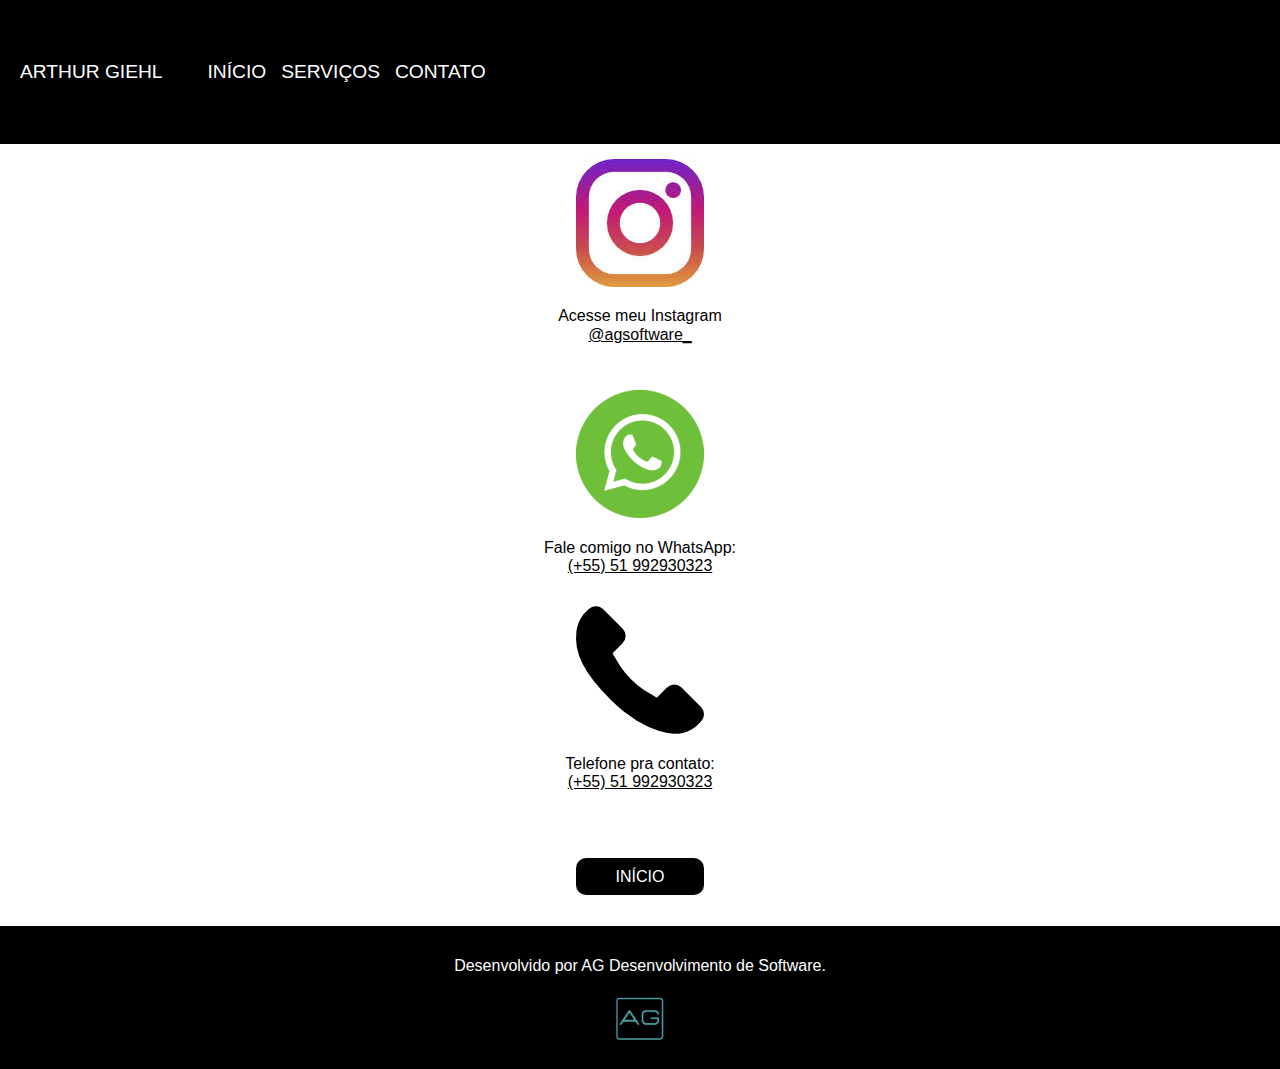
==== contato.html @ ca4e0865 "finalizacao de coding" ====
<!DOCTYPE html>
<html>
    <head>
      <title> AG Desenvolvimento de Software</title>
      <link rel="stylesheet" href="css/normalize.css">
      <link rel="stylesheet" href="css/estilos.css"> 
   

      <meta name="viewport" content="width=device-width, initial-scale=1.0">  

      <link rel="stylesheet" href="https://use.fontawesome.com/releases/v5.2.0/css/all.css" 
          integrity="sha384-hWVjflwFxL6sNzntih27bfxkr27PmbbK/iSvJ+a4+0owXq79v+lsFkW54bOGbiDQ" 
          crossorigin="anonymous">

       </head>
     
    <body>   

<nav>
  <div class="arthur">
    <a href="#"> ARTHUR GIEHL</a>
  </div>
    <ul>
        <li><a href="index.html"> INÍCIO </a></li>
        <li><a href="servicos.html"> SERVIÇOS </a></li>
        <li><a href="contato.html"> CONTATO </a></li>
    </ul>   
</nav>











    <section id="contatinho">
      <div class="instagram">
          <a href="https://www.instagram.com/agsoftware_/" target="_blank"> <img src="img/iiinstagram.jpeg"> </a>
          <a href="https://www.instagram.com/agsoftware_/" target="_blank"> </a> <p> Acesse meu Instagram  <br>
          <a href="https://www.instagram.com/agsoftware_/"> @agsoftware_ </p> </a>
      </div>

      <div class="whatsapp">
        <a href="https://web.whatsapp.com/" target="_blank"> <img src="img/whatsapp2.png"> </a>
        <p> Fale comigo no WhatsApp: <br> <a href="https://web.whatsapp.com/"> (+55) 51 992930323 </p>  </a>
      </div> 

      <div class="telefone">
        <img src="img/telefone.png">
        <p> Telefone pra contato: <br>  <a href="tel:51992930323"> (+55) 51 992930323 </p> </a>
      </div>

    </section>

    <section id="botao">
        <a href="index.html" target="_parent" class="botao" > INÍCIO </a>
    </section>



    <footer id="agmenor">
        <p>Desenvolvido por AG Desenvolvimento de Software.</p>
      <div class="agmenor"> 
        <img src="img/agmenor.jpg">
      </div> 
    </footer>


    </body>
</html>






  <!-- <i class="fab fa-instagram"></i>
  <div class="instagram"> 
    <a href="https://www.instagram.com/agsoftware_/" target="_blank"><img src="img/insta2.jpg"></a>
     <p>  </p>
 </div>

 <div class="whatsapp">
     <i class="fab fa-whatsapp"></i>
     <a href="https://web.whatsapp.com/" target="_blank"><img src="img/wpp.jpg"></a>
     <a href=""><p>  </p></a>
 </div> -->







 <!-- background-color: black;
 align-items: center;
 text-align: center;
 color: white;
 padding: 15px 10px;
 bottom: 0;
 position: relative;"> -->
---- css/estilos.css ----
body {
    font-family:"open sans", helvetica, arial, sans-serif;
}

h1 {
    text-transform: uppercase;
}

/* HEADER */

header nav {
    display: flex;
    flex-direction: row;
    background-color: black;  
}

header nav h1 a {
    text-decoration: none;
    text-align: center;
}

/* a:visited{
    color: #449fa1;
} */

ul.menu,
ul.redes-sociais {
    display: flex;
    flex-direction: row;
    text-decoration: none;
    color: black;
}

ul.menu li.menu-item {
    list-style-type: none;
    padding: 15px;
}

ul.redes-sociais li.redes-sociais-item {
    list-style-type: none;
    padding: 10px;
}

ul.redes-sociais li.redes-sociais-item:last-child {
    padding-right: 20px
}


ul.menu li.menu-item a,
ul.redes-sociais li.redes-sociais-item a {
    text-decoration: none;
    color: black;
}

ul.menu li.menu-item a.active {
    color: #d7c2f0;
}

ul.redes-sociais {
    position: absolute;
    right: 0px;
} 

nav {
    background-color: black;
    display: flex;
    flex-direction: row;
    align-items: center;
    padding: 15px 20px;
}

/* nav .arthur a{
    font-family: 'Trebuchet MS', 'Lucida Sans Unicode', 'Lucida Grande', 'Lucida Sans', Arial, sans-serif;
} */

nav a{
    text-align: center;
    display: flex;
    flex-direction: row;
    text-decoration: none;
    color: white;
    font-size: larger;
    font-family: inherit;
}

nav ul{
    display: flex;
    flex-direction: row;
    align-items: center;
    padding: 20px 30px;
}

nav ul li{
    display: flex;
    align-items: center;
    padding-left: 15px;
}

nav ul li a{
    padding: 10px 0px;
    display: inline-block;
    display: flex;
    flex-direction: row;
    text-decoration: none;
    color: white;
}

ul {
    list-style: none;
}


/* navegacao */

#logo{
    display: flex;
    align-items: center;
    flex-direction: column;
    background-color: black;
    padding: 70px 0px;  
}

#logo .logo {
    display: flex;
    flex-direction: column;
    /* padding: 20px 740px 170px; */
    height: 10%;
    background-color: black;
    align-items: center;
}



header h1{
    text-align: center;
    align-items: center;
    text-decoration: none;
}

header h1 p {
    align-items: center;
    text-align: center;
}

.botao{
    color: white;
    text-decoration: none;
    padding: 20px 40px;
    background-color: black;
    border-radius: 10px;
}   

/* sobre */

#sobre {
    text-align: center;
    flex-direction: row;
    align-items: center;
    padding: 20px;
}

#sobre h3 {
    align-items: center;
    text-align: center;
}

#sobre h3 p{
    align-items: center;
    text-align: center;
    flex-direction: row;
}

#sobre p{
    padding-bottom: 25px;
}

/* serviços */

#servicos{
    align-items: center;
    padding: 20px;
}

#servicos h2{
    align-items: center;
    text-align: center;
    flex-direction: row;
}

#servicos h2 p{
    align-items: center;
    text-align: center;
    flex-direction: row;
}

#servicos .text1, .text2, .text3, .text4 {
    text-align: center;
    align-items: center;
}


#servicoz {
    text-align: center;
}

#servicoz a, p{
    color: black;
}



/* contato */

#contato .paragrafo {
    align-items: center;
    text-align: center;
}

#contatinho {
    align-items: center;
    flex-direction: column;
    width: 100%;
}
 
#contatinho .instagram {
    flex-direction: row;
    align-items: center;
    text-align: center;
    padding: 15px;
}

#contatinho .whatsapp {
    flex-direction: row;
    align-items: center;
    text-align: center;     
    padding: 15px;
} 

#contatinho .instagram a, p{
    color: black;
}

#contatinho .whatsapp a, p{
    /* text-decoration: none; */
    color: black;
}

#contatinho .bemzen {
    flex-direction: row;
    align-items: center;
    text-align: center;
    padding: 15px 424px;
}

#contatinho .telefone{
    text-align: center;
    align-items: center;
    flex-direction: row;
    padding-bottom: 20px;
}

#contatinho .telefone p a{
    padding-bottom: 20px;
    color: black;
}

#contatinho a p{
    color: black;
}

#botao{
    padding: 40px;
    text-align: center;
}

#botao .botao {
    color: white;
    text-decoration: none;
    padding: 10px 40px;
    background-color: black;
    border-radius: 10px;
}

/* footer */

footer {
    text-align: center;
    align-items: center;
    background-color:black;
    color:white;
    width: 100%;
    flex-direction: row;
    padding: 15px 0px;
}

#footer {
    bottom: 0px;
    position: absolute;
    width: 100%;
}

footer p{
    color: white;
    background-color: black;
}

#agmenor {
    position: absolute;
    align-items: center;
    text-align: center;
}

#agmenor .agmenor img {
    align-items: center;
    width: 5%;
} 



@media only screen and (max-width: 800px) {

    /* nav */

    header nav{
        display: flex;
        flex-direction: column;
    }

    nav ul li{
        padding-left: 0px;
    }

    ul.menu, ul.redes-sociais{
        display: flex;
        flex-direction: column;
        /* padding-inline-start: 0px; */

    }
    ul.redes-sociais {
        position: relative;
        flex-direction: row;
        align-items: center;
        flex-wrap: nowrap;
        justify-content: center;
    }
    ul.menu{
        align-items: center;
    }
    ul.menu li a{
        font-size: 20px;
    }

    nav{
        flex-direction: column;
    }

    nav ul{
        flex-direction: column;
    }

    /* servicos */

    .bemzen p{
        padding: 0px 30px;
    }

    /* contato */
    .telefone p a{
        color: black;
    }

    #agmenor .agmenor img{
        width: 20%;
    }
}
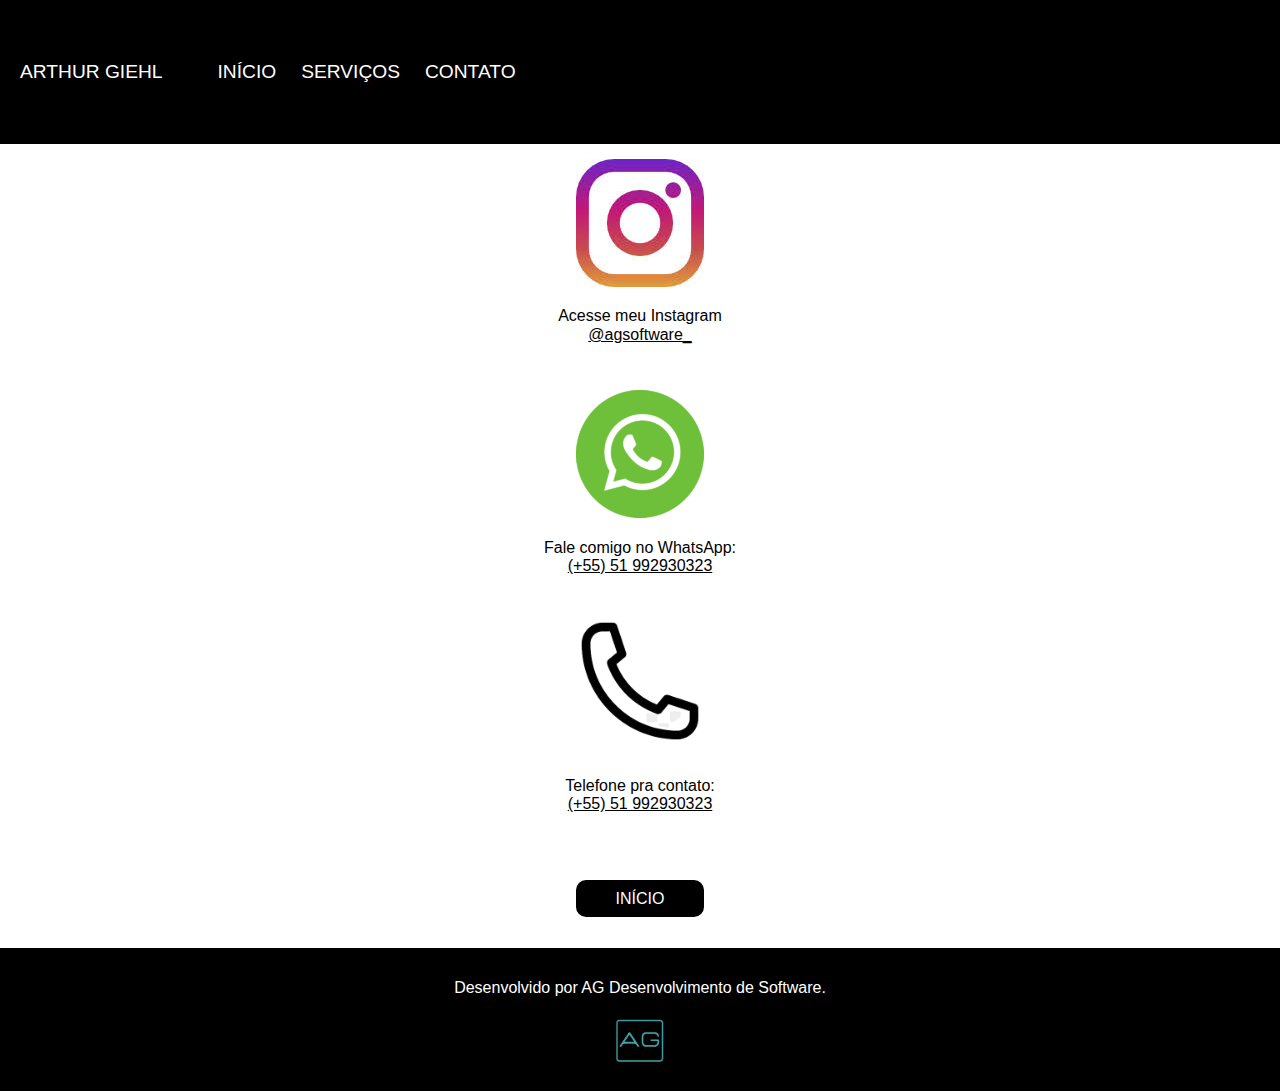
==== commit 13b3fa44: "ajuste na imagem de telefone" ====
--- a/contato.html
+++ b/contato.html
@@ -50,7 +50,7 @@
       </div> 
 
       <div class="telefone">
-        <img src="img/telefone.png">
+        <img src="img/telefonezin.png">
         <p> Telefone pra contato: <br>  <a href="tel:51992930323"> (+55) 51 992930323 </p> </a>
       </div>
 
--- a/css/estilos.css
+++ b/css/estilos.css
@@ -93,7 +93,7 @@
 nav ul li{
     display: flex;
     align-items: center;
-    padding-left: 15px;
+    padding-left: 25px;
 }
 
 nav ul li a{
@@ -257,6 +257,11 @@
     align-items: center;
     flex-direction: row;
     padding-bottom: 20px;
+}
+
+#contatinho .telefone img{
+    align-items: center;
+    width: 150px;
 }
 
 #contatinho .telefone p a{
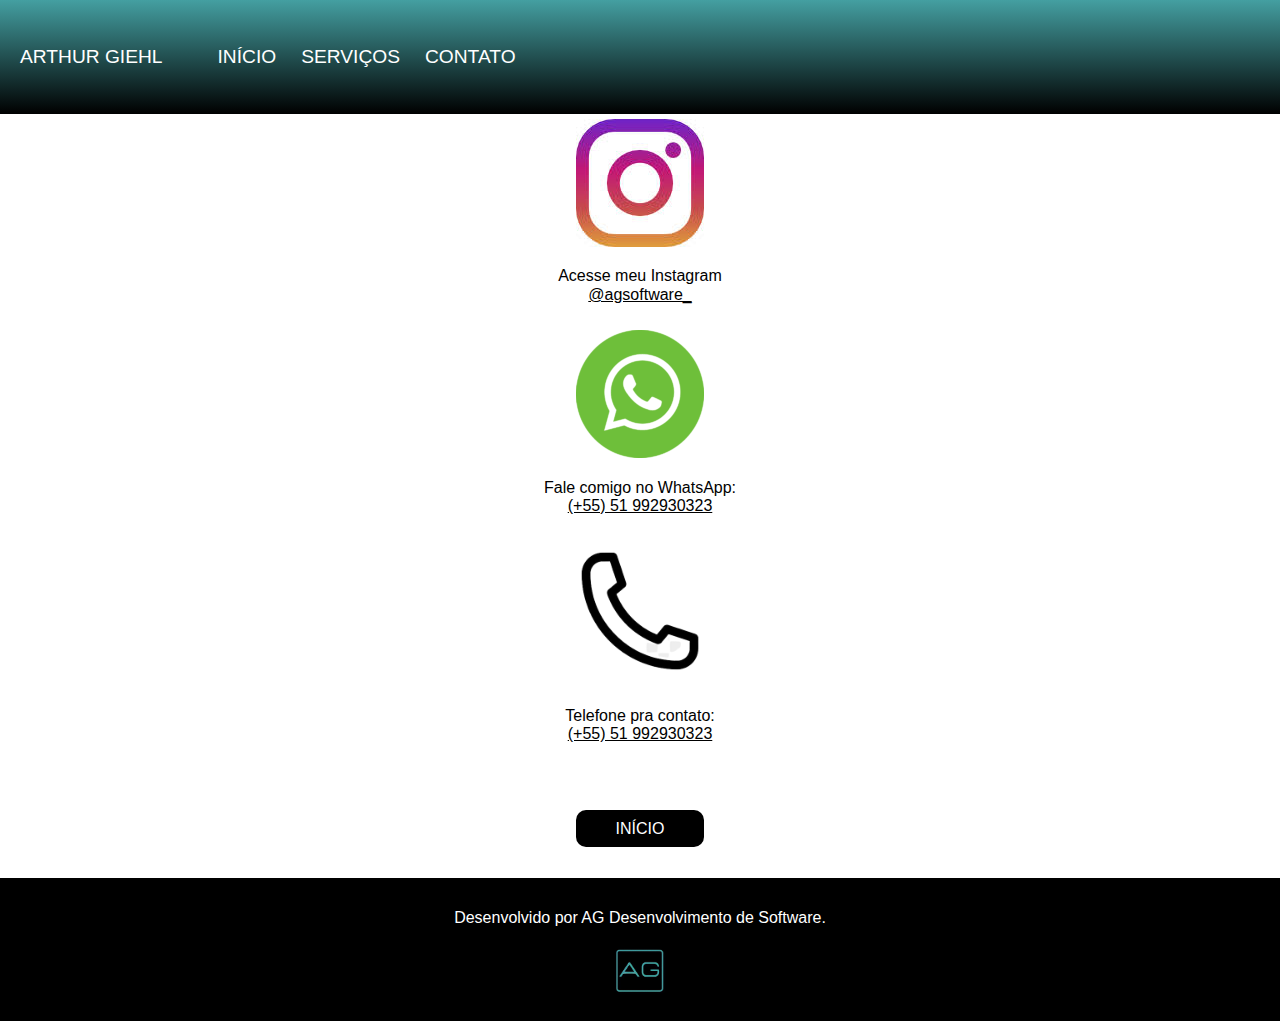
==== commit 21f32d52: "refactor degrade" ====
--- a/contato.html
+++ b/contato.html
@@ -18,13 +18,22 @@
 
 <nav>
   <div class="arthur">
-    <a href="#"> ARTHUR GIEHL</a>
+    <p href="#"> ARTHUR GIEHL</p>
   </div>
     <ul>
-        <li><a href="index.html"> INÍCIO </a></li>
-        <li><a href="servicos.html"> SERVIÇOS </a></li>
-        <li><a href="contato.html"> CONTATO </a></li>
+        <li><a href="#sobre"> INÍCIO </a></li>
+        <li><a href="#servicos"> SERVIÇOS </a></li>
+        <li><a href="#contato"> CONTATO </a></li>
     </ul>   
+    <ul class='redes-sociais'>
+      <div id="rede-insta">
+  <a href="https://www.instagram.com/agsoftware_/" target="_blank">  <li class='redes-sociais-item'><i class="fab fa-instagram"></i></li> </a>
+      </div>
+
+      <div id="rede-wpp">
+   <a href="https://web.whatsapp.com/" target="_blank"> <li class='redes-sociais-item'><i class="fab fa-whatsapp"></i></li> </a>
+      </div>
+</ul>
 </nav>
 
 
@@ -62,11 +71,11 @@
 
 
 
-    <footer id="agmenor">
+    <footer>
         <p>Desenvolvido por AG Desenvolvimento de Software.</p>
       <div class="agmenor"> 
         <img src="img/agmenor.jpg">
-      </div> 
+      <!-- </div>  -->
     </footer>
 
 
--- a/css/estilos.css
+++ b/css/estilos.css
@@ -11,7 +11,7 @@
 header nav {
     display: flex;
     flex-direction: row;
-    background-color: black;  
+    background-color: black;
 }
 
 header nav h1 a {
@@ -62,18 +62,14 @@
 } 
 
 nav {
-    background-color: black;
-    display: flex;
-    flex-direction: row;
-    align-items: center;
-    padding: 15px 20px;
-}
-
-/* nav .arthur a{
-    font-family: 'Trebuchet MS', 'Lucida Sans Unicode', 'Lucida Grande', 'Lucida Sans', Arial, sans-serif;
-} */
-
-nav a{
+    background-image: linear-gradient(to bottom, #449FA1, #000);
+    display: flex;
+    flex-direction: row;
+    align-items: center;
+    padding: 0px 20px;
+}
+
+nav p{
     text-align: center;
     display: flex;
     flex-direction: row;
@@ -83,6 +79,16 @@
     font-family: inherit;
 }
 
+nav a{
+    text-align: center;
+    display: flex;
+    flex-direction: row;
+    text-decoration: none;
+    color: #FFF;
+    font-size: larger;
+    font-family: inherit;
+}
+
 nav ul{
     display: flex;
     flex-direction: row;
@@ -200,6 +206,7 @@
 
 
 #servicoz {
+    padding: 20px 0px;
     text-align: center;
 }
 
@@ -207,7 +214,9 @@
     color: black;
 }
 
-
+#b{
+    width: 10%;
+}
 
 /* contato */
 
@@ -226,14 +235,14 @@
     flex-direction: row;
     align-items: center;
     text-align: center;
-    padding: 15px;
+    padding: 5px 15px;
 }
 
 #contatinho .whatsapp {
     flex-direction: row;
     align-items: center;
     text-align: center;     
-    padding: 15px;
+    padding: 5px 15px;
 } 
 
 #contatinho .instagram a, p{
@@ -309,17 +318,22 @@
     background-color: black;
 }
 
-#agmenor {
-    position: absolute;
-    align-items: center;
-    text-align: center;
-}
+/* #agmenor { 
+     position: absolute;
+    align-items: center;
+    text-align: center;
+    bottom: 0;
+} */
 
 #agmenor .agmenor img {
     align-items: center;
     width: 5%;
 } 
 
+.agmenor img{
+    align-items: center;
+    width: 5%;
+}
 
 
 @media only screen and (max-width: 800px) {
@@ -374,23 +388,39 @@
         color: black;
     }
 
+    #contatinho .instagram{
+        padding-top: 25px;
+    }
+
+    /* footer */
+
     #agmenor .agmenor img{
-        width: 20%;
-    }
-}
-
-
-
-
-
-
-
-
-
-
-
-
-
-
-
-
+        width: 15%;
+    }
+
+    .agmenor img {
+        width: 15%;
+    }
+
+    #footer .agmenor img{
+        text-align: center;
+        align-items: center;
+        flex-direction: column;
+    }
+}
+
+
+
+
+
+
+
+
+
+
+
+
+
+
+
+
